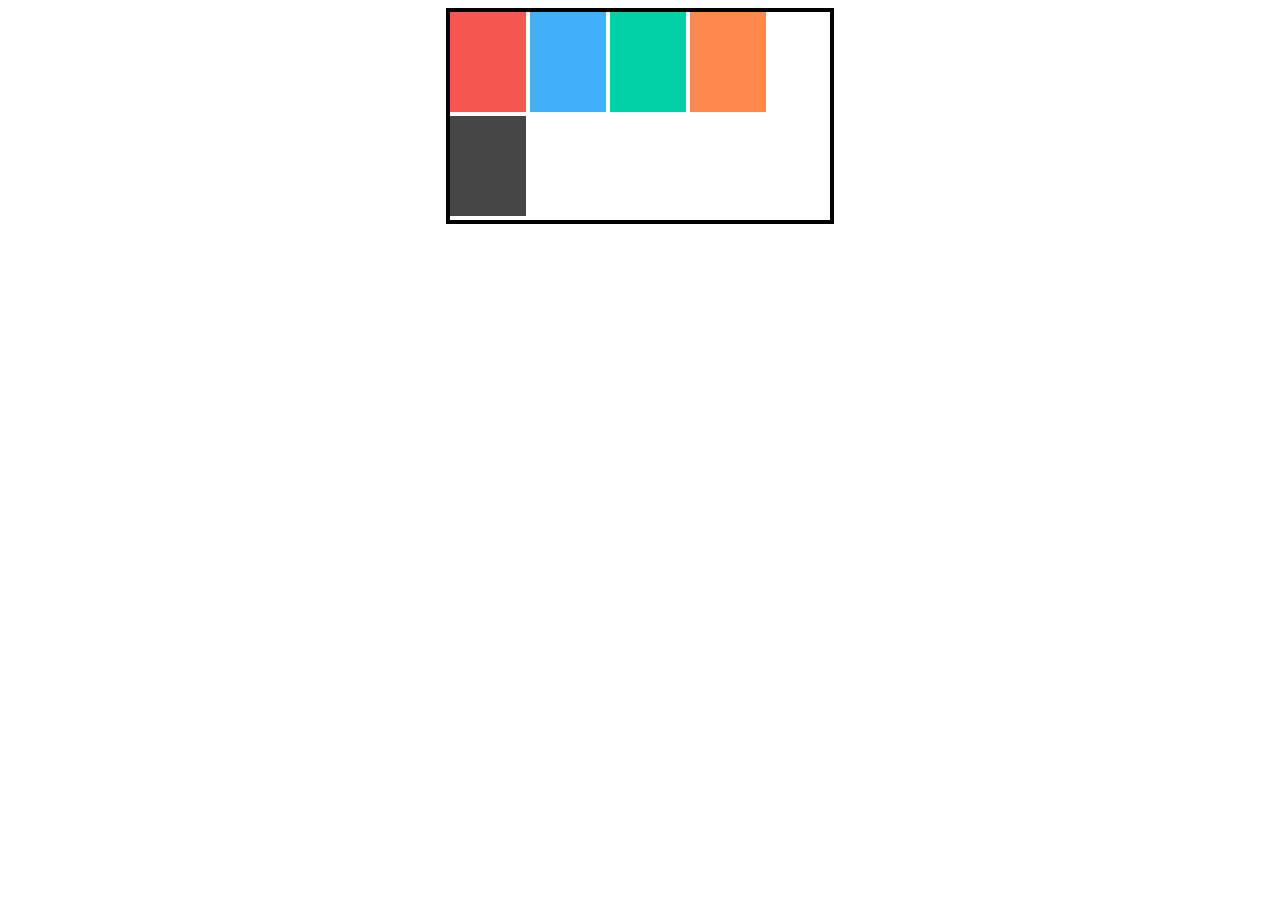
==== index7.html @ b64ad13f "Initial commit" ====
<!DOCTYPE html>
<html lang="en">
  <head>
    <meta charset="UTF-8" />
    <meta name="viewport" content="width=device-width, initial-scale=1.0" />
    <meta http-equiv="X-UA-Compatible" content="ie=edge" />
    <title>MediaQueries</title>
    <style>
      #wrap {
        width: 90%;
        margin: 0 auto;
        border: 4px solid #000;
      }
      #wrap div {
        display: inline-block;
        height: 100px;
      }
      #wrap div:first-child {
        background: #f45750;
      }
      #wrap div:nth-child(2) {
        background: #40b0f9;
      }
      #wrap div:nth-child(3) {
        background: #00d2a5;
      }
      #wrap div:nth-child(4) {
        background: #ff884d;
      }
      #wrap div:last-child {
        background: #464646;
      }
      @media all and (min-width: 320px) {
        #wrap {
          width: 30%;
        }
      }
      @media all and (min-width: 768px) {
        #wrap div {
          width: 50%;
        }
        #wrap div:last-child {
          width: 100%;
        }
      }
      @media all and (min-width: 1024px) {
        #wrap div {
          width: 20%;
        }
        #wrap div:last-child {
          width: 20%;
        }
      }
    </style>
  </head>
  <body>
    <div id="wrap">
      <div></div>
      <div></div>
      <div></div>
      <div></div>
      <div></div>
    </div>
  </body>
</html>
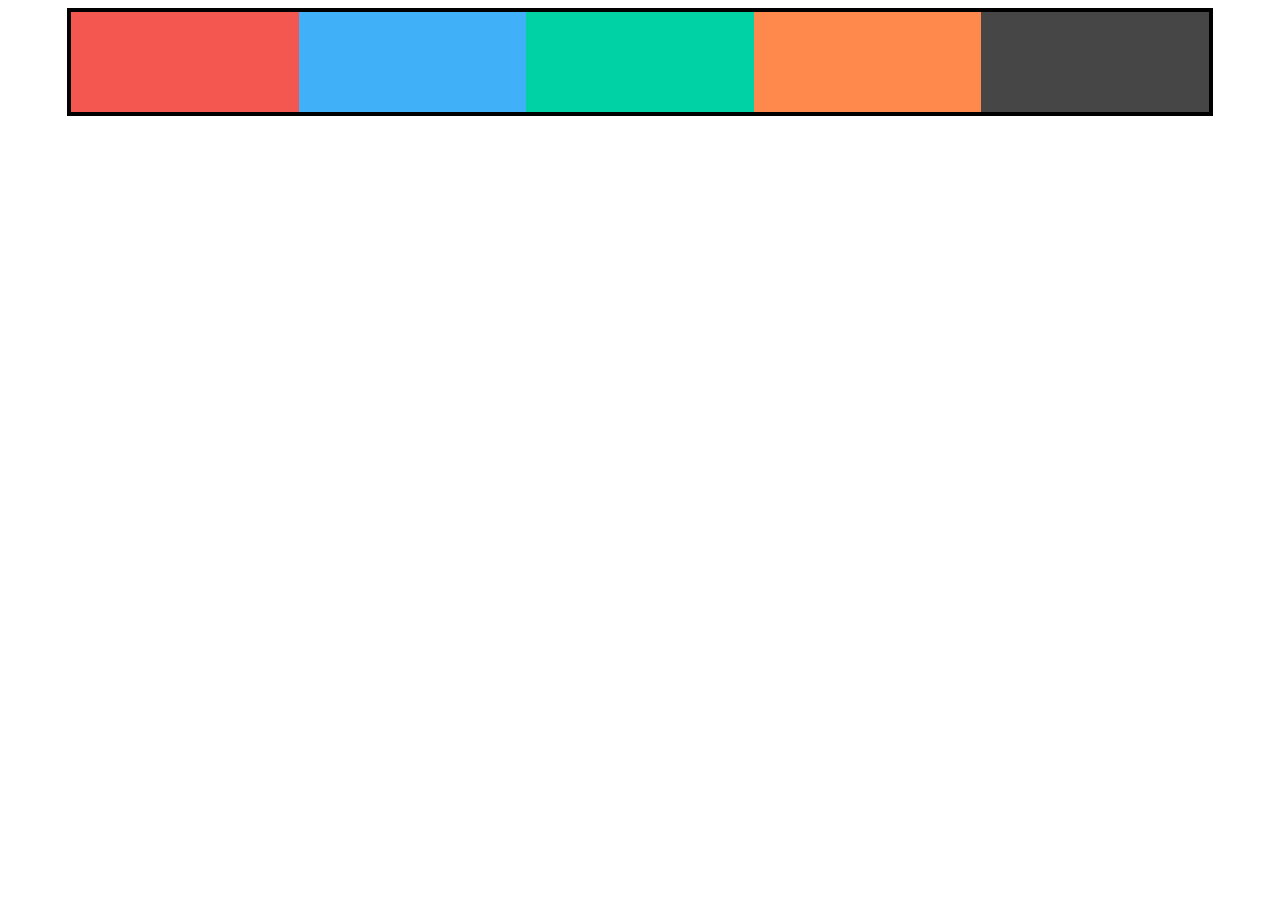
==== commit 14497ae2: "22-04-01" ====
--- a/index7.html
+++ b/index7.html
@@ -10,9 +10,10 @@
         width: 90%;
         margin: 0 auto;
         border: 4px solid #000;
+        display: flex;
+        flex-flow: row wrap;
       }
       #wrap div {
-        display: inline-block;
         height: 100px;
       }
       #wrap div:first-child {
@@ -31,8 +32,8 @@
         background: #464646;
       }
       @media all and (min-width: 320px) {
-        #wrap {
-          width: 30%;
+        #wrap div {
+          width: 100%;
         }
       }
       @media all and (min-width: 768px) {
